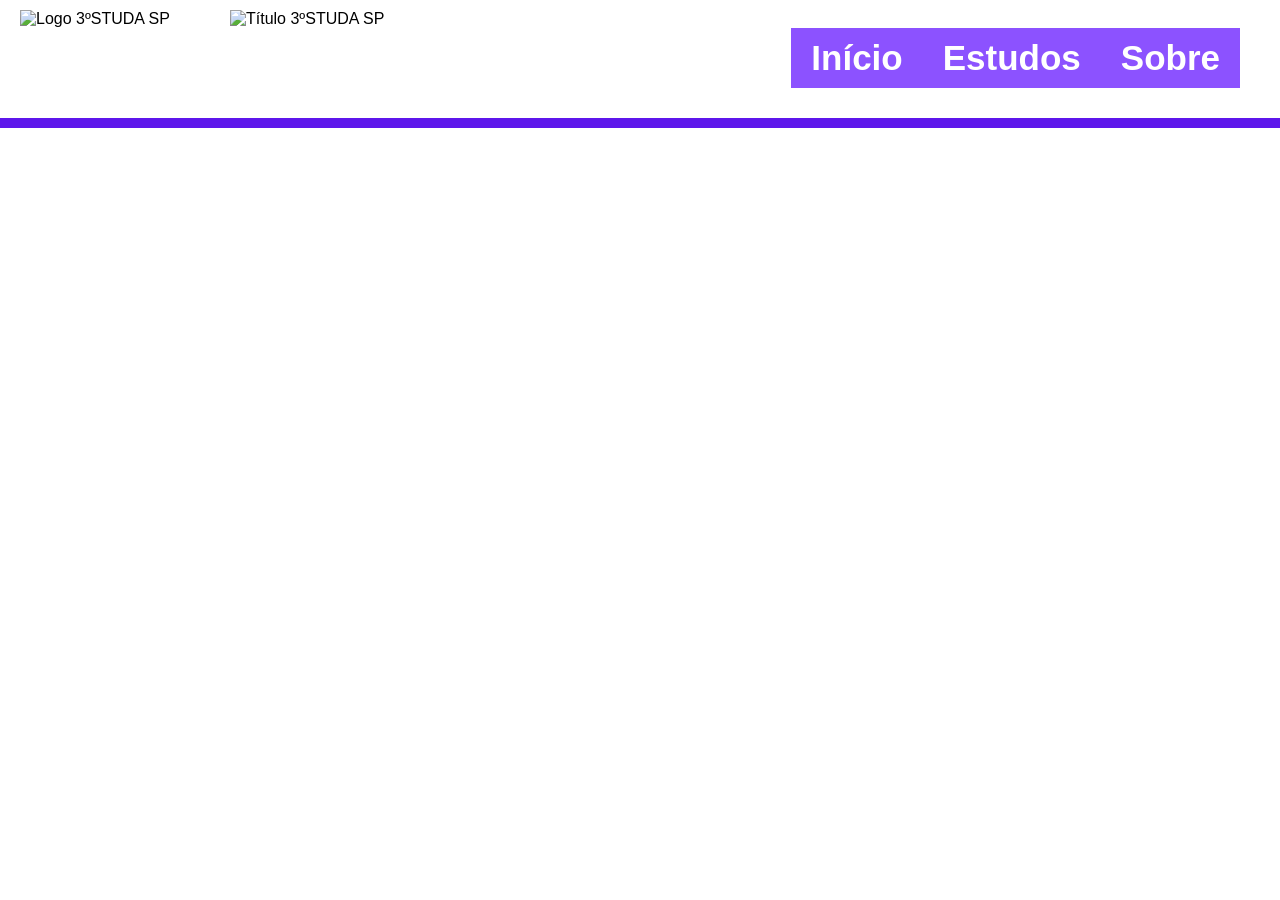
==== conteudo.html @ 8dc4d819 "Arquivos adicionados Conteúdo: Páginas inicio, estudos e sobre. Botão para mudar de tema. Organizaçã" ====
<!DOCTYPE html>
<html lang="pt-br">

<head>
    <title>Conteúdo - 3studaSP</title>
    <meta name="viewport" content="width=device-width, initial-scale=1.0">
    <meta charset="utf-8">
    <link rel="apple-touch-icon" sizes="180x180" href="img/favicon/apple-touch-icon.png">
    <link rel="icon" type="image/png" sizes="32x32" href="img/favicon/favicon-32x32.png">
    <link rel="icon" type="image/png" sizes="16x16" href="img/favicon/favicon-16x16.png">
    <link rel="manifest" href="img/favicon/site.webmanifest">
    <link rel="stylesheet" href="style.css">
    <script>
        (function () {
            const tema = localStorage.getItem('tema');
            if (tema === 'dark') {
                document.documentElement.classList.add('dark');
            }
        })();
    </script>
</head>

<body>
    <header>
        <img id="logo" src="img/STUDA.png" alt="Logo 3ºSTUDA SP">
        <img id="titulo-cabecalho" alt="Título 3ºSTUDA SP">
        <div id="menu">
            <nav>
                <a href="index.html" class="page">Início</a>
                <a href="estudos.html" class="page">Estudos</a>
                <a href="sobre.html" class="page">Sobre</a>
            </nav>
            <img id="icone-tema">
        </div>
    </header>

    <main id="layout">
        <div id="topo"></div>

        <div class="container">
            <div class="principal" id="lista"></div>
            <div class="lateral" id="extra"></div>
        </div>
        
        <div id="colapsaveis"></div>

        <div class="inferior" id="extra2"></div>

    </main>
    <script src="script.js"></script>
</body>

</html>
---- style.css ----
/* Layout das páginas */
* {
   box-sizing: border-box;
}

:root {
   --fundo: #ffffff;
   --roxo_header: #5e17eb;
   --roxo_nav: #8c52ff;
   --importante: #e2a9f1;

   /* Fonte */
   --cor_fonte: #000000;
   --fonte_gradiente1: #8c52ff;
   --fonte_gradiente2: #490ebd;

   --card_roxo-claro_tom1: #8c52ff;
   --card_roxo-claro_tom2: #c8adff;
   --card_roxo-escuro_tom1: #340989;
   --card_roxo-escuro_tom2: #8c55fa;
}

/* Tema escuro */

html.dark {
   --fundo: #0F0F0F;
   --cor_fonte: #ffffff;
   
   --fonte_gradiente1: #c8adff;
   --fonte_gradiente2: #e2a9f1;
}

/* Padronização */

body {
   font-family: Arial;
   background-color: var(--fundo);
   margin: 0;
   margin-bottom: 100px;
   color: var(--cor_fonte);
}

.importante {
   display: inline-flex;
   padding: 10px 10px;
   font-size: clamp(20px, 4vw, 25px);
   background-color: var(--importante);
   border-radius: 15px;
   color: black;
}

h1, h2 {
   margin: 0;

}

h3 {
   margin: 10px;
}

p {
   font-size: clamp(20px, 3vw, 25px);
}

li, dl{
   font-size: clamp(18px, 3vw, 20px);
}

ul  {
   margin-top: 0;
}

#layout {
   margin: 10px;
}

#topo {
   justify-content: center;
   align-items: center;
   text-align: center;
   gap: 20px;
   margin-bottom: 20px;
}

#titulo, .subtitulo {
   background-image: linear-gradient(to bottom, var(--fonte_gradiente1), var(--fonte_gradiente2));
   background-clip: text;
   -webkit-background-clip: text;
   -webkit-text-fill-color: transparent;
   color: black;
}

#titulo {
   font-size: clamp(40px, 4vw, 60px);
}

.subtitulo {
   font-size: clamp(30px, 3vw, 40px);
}

/* Layout das páginas: Lista */  
.container {
   display: flex;
   gap: 10%;

}

.principal {
   display: flex;
   flex-direction: column;
   width: 60%;
}

#lista {
   padding: 0 10px;
   margin-bottom: 20px;
}

/* Base */

.card{
   text-align: center;
   font-size: clamp(20px, 3vw, 40px);
   color: white;
   padding: 15px 20px;
   font-weight: bold;
}

/* Botões */

.bimestres {
   display: flex;
   flex-direction: column;
   gap: 20px;
}

.card--botao {
   cursor: pointer;
}

.card--redondo {
   border-radius: 50px;
}

.card--roxo-escuro {
   background-image: linear-gradient(135deg, var(--card_roxo-escuro_tom1), var(--card_roxo-escuro_tom2));
}

.card--roxo-claro{
   background-image: linear-gradient(135deg, var(--card_roxo-claro_tom1) 50%, var(--card_roxo-claro_tom2) 100%);
}

.card--botao:hover, .card--header-colapsavel:hover {
   filter:brightness(80%);
}

/* Colapsável */

.card--full-width {
   width: 100%;
}

.header-colapsavel:hover {
   filter:brightness(80%);
}


/* Conteúdo */

.conteudo-colapsavel {
   display: flex;
   flex-wrap: wrap;
   gap: 20px;
   
   opacity: 0;
   transform: scaleY(0.95);
   transform-origin: top;

   pointer-events: none;

   padding: 0 20px;
   max-height: 0;
   overflow: hidden;

   transition: 
      opacity 0.25s ease,
      transform 0.25s ease,
      padding 0.25s ease,
      max-height 0.25s ease;
}

/* Estado */

.conteudo-colapsavel.ativo {
   opacity: 1;
   transform: scaleY(1);

   pointer-events: auto;

   padding: 20px;
   max-height: 9999px;
   overflow: visible;
}


/* Botões da parte direita */
.lateral {  
   display: flex;
   flex-direction: column;
   gap: 20px;
   margin-bottom: 20px;
}


/* Parte inferior */
.lista-canais {
   display: flex;
   flex-wrap: wrap;
   gap: 20px;
}

.lista-canais a {
   text-decoration: none;
}

.canal {
   display: flex;
   flex-direction: column;
   justify-content: center;
   align-items: center;
   text-decoration: none;

}

.icone-canal {
   border-radius: 50%;
   width: 300px;
}

.nome-canal {
   font-weight: 500;
   color: var(--cor_fonte);
   font-size: clamp(15px, 2vw, 20px);
}

/* Conteúdo colapsável: Texto, Áudio e vídeo */

.textos {
   display: flex;
   flex-direction: column;
   gap: 10px;
}

.videos, .podcasts {
   display: flex;
   flex-wrap: wrap;
   gap: 20px;
}

audio {
   width: 100%;
}

video {
   width: 560px;
   height: auto;
}

iframe {
   width: 560px;
   height: 315px;
}

/* Seção cabeçalho */

header {
   display: flex;
   flex-wrap: wrap;
   align-items: flex-end;
   padding: 10px 20px;
   border-bottom: 10px solid var(--roxo_header);
   height: 100%;
}

/* Logo do cabeçalho */
#logo {
   max-width: 210px;
   width: 100%;
   height: auto;
}

/* Título do cabeçalho */
#titulo-cabecalho {
   content: url(img/3STUDASP.png);
   max-width: 600px;
   width: 100%;
   height: auto;
}

html.dark #titulo-cabecalho {
   content: url(img/3STUDASP_dark.png);
}

/* Navegação + troca de tema */
#menu {
   display: flex;
   align-items: center;
   flex-wrap: wrap;
   gap: 20px;
   margin-left: auto;
}


/* Navegação */
nav {
   display: flex;
   align-items: center;
}

/* Links */
nav a {
   background-color: var(--roxo_nav);
   padding: 10px 20px;
   font-size: clamp(25px, 5vw, 35px);
   color: white;
   text-decoration: none;
   font-weight: bold;
   display: inline-block;
}

nav a:hover,
nav a:active,
#icone-tema:hover,
#icone-tema:active {
   filter: brightness(80%);
}

/* icone do modo claro e escuro */
#icone-tema {
   content: url(img/icon/light_mode.png);
   max-width: 60px;
   width: 100%;
   height: auto;
   cursor: pointer;
}

html.dark #icone-tema {
   content: url(img/icon/dark_mode.png);
}

/* Fim da seção cabeçalho */



/* Começo da página ínicio*/
#bemvindo {
   margin: 10px;
   display: flex;
   justify-content: center;
   align-items: center;
   text-align: center;
   flex-wrap: wrap;
   flex-direction: column;
   font-weight: bold;
   background-image: linear-gradient(135deg, #8c52ff, #490ebd);
   border-radius: 80px;
   padding: 1%;
}

#bemvindotexto {
   font-size: clamp(25px, 5vw, 30px);
   color: white;
}

.destaque {
   color: #e2a9f1;
}

#part2bemvindo {
   padding: 10px 10px;
   background-color: var(--fundo);
   color: var(--cor_fonte);
   font-size: clamp(15px, 5vw, 25px);
}

#secaocomece {
   margin-top: 30px;
   display: flex;
   flex-direction: column;
   align-items: center;
   font-size: clamp(15px, 4vw, 20px);
   font-weight: bold;
}

#botaocomece {
   background-image: linear-gradient(135deg, #8c52ff 50%, #c8adff 100%);
   color: white;
   font-size: clamp(20px, 5vw, 40px);
   text-decoration: none;
   padding: clamp(20px, 3vw, 30px);
   border-radius: 100px;
}

#gratuito {
   margin: 10px;
   font-weight: 600;
}

/* Segunda parte da página ínicio */

#parte2inicio {
   margin-left: 10px;
   margin-right: 10px;
}

#parte2inicio ul {
   margin: 0;
}


/* Lista */
#parte2inicio li {
   font-size: clamp(20px, 3vw, 25px);
   font-weight: 500;
   margin-bottom: 10px;
}

/* Ultima linha da página */
#fiminicio {
   text-align: center;
   background-color: #8c52ff;
   color: white;
   font-size: clamp(15px, 4vw, 25px);
}

/* Fim de "Início" */

p {
   margin: 0px 10px;
   font-size: clamp(18px, 3vw, 20px);
   font-weight: 500;
}



/* Suporte para celular */
@media (max-width: 600px) {

   /* cabeçalho*/
   header {
      padding-left: 5px;
      margin-top: 10px;
      justify-content: center;
      gap: 10px;
      align-items: center;
      height: 100%;
   }

   .logo {
      max-width: 110px;
      width: 100%
   }

   #menu {
      margin-left: 0;
   }

   nav {
      justify-content: center;
      flex-wrap: wrap;

   }

   #icone-tema {
      width: 40px;

   }

   /* fim do cabeçalho */

   /* Inicio */
   #bemvindo {
      padding: 20px;
   }

   #parte2inicio li {
      margin: 10px;
   }

   /* Listas */
   .container {
      flex-direction: column;
   }

   .principal, .lateral {
      width: 100%;
   }

   .lista-canais {
      justify-content: center;
   }

   .icone-canal {
      width: 200px;
   }
   
   /* Conteudo Colapsavel */

   video, iframe {
      width: 100%;
   }
   
}
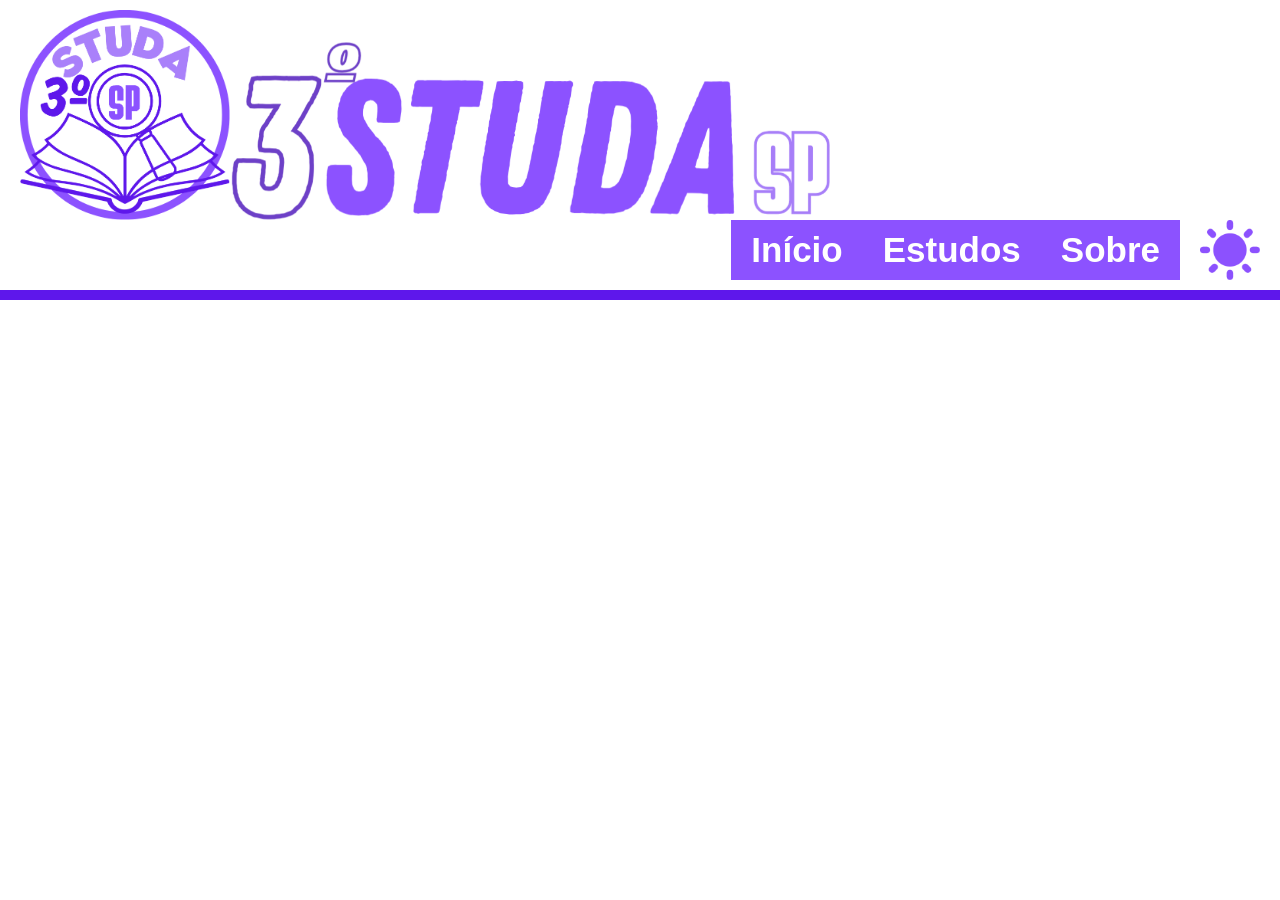
==== commit 782977ad: "Fixes ." ====
--- a/conteudo.html
+++ b/conteudo.html
@@ -1,53 +1,53 @@
-<!DOCTYPE html>
-<html lang="pt-br">
-
-<head>
-    <title>Conteúdo - 3studaSP</title>
-    <meta name="viewport" content="width=device-width, initial-scale=1.0">
-    <meta charset="utf-8">
-    <link rel="apple-touch-icon" sizes="180x180" href="img/favicon/apple-touch-icon.png">
-    <link rel="icon" type="image/png" sizes="32x32" href="img/favicon/favicon-32x32.png">
-    <link rel="icon" type="image/png" sizes="16x16" href="img/favicon/favicon-16x16.png">
-    <link rel="manifest" href="img/favicon/site.webmanifest">
-    <link rel="stylesheet" href="style.css">
-    <script>
-        (function () {
-            const tema = localStorage.getItem('tema');
-            if (tema === 'dark') {
-                document.documentElement.classList.add('dark');
-            }
-        })();
-    </script>
-</head>
-
-<body>
-    <header>
-        <img id="logo" src="img/STUDA.png" alt="Logo 3ºSTUDA SP">
-        <img id="titulo-cabecalho" alt="Título 3ºSTUDA SP">
-        <div id="menu">
-            <nav>
-                <a href="index.html" class="page">Início</a>
-                <a href="estudos.html" class="page">Estudos</a>
-                <a href="sobre.html" class="page">Sobre</a>
-            </nav>
-            <img id="icone-tema">
-        </div>
-    </header>
-
-    <main id="layout">
-        <div id="topo"></div>
-
-        <div class="container">
-            <div class="principal" id="lista"></div>
-            <div class="lateral" id="extra"></div>
-        </div>
-        
-        <div id="colapsaveis"></div>
-
-        <div class="inferior" id="extra2"></div>
-
-    </main>
-    <script src="script.js"></script>
-</body>
-
+<!DOCTYPE html>
+<html lang="pt-br">
+
+<head>
+    <title>Conteúdo - 3studaSP</title>
+    <meta name="viewport" content="width=device-width, initial-scale=1.0">
+    <meta charset="utf-8">
+    <link rel="apple-touch-icon" sizes="180x180" href="img/favicon/apple-touch-icon.png">
+    <link rel="icon" type="image/png" sizes="32x32" href="img/favicon/favicon-32x32.png">
+    <link rel="icon" type="image/png" sizes="16x16" href="img/favicon/favicon-16x16.png">
+    <link rel="manifest" href="img/favicon/site.webmanifest">
+    <link rel="stylesheet" href="style.css">
+    <script>
+        (function () {
+            const tema = localStorage.getItem('tema');
+            if (tema === 'dark') {
+                document.documentElement.classList.add('dark');
+            }
+        })();
+    </script>
+</head>
+
+<body>
+    <header>
+        <img id="logo" src="img/STUDA.png" alt="Logo 3ºSTUDA SP">
+        <img id="titulo-cabecalho" alt="Título 3ºSTUDA SP">
+        <div id="menu">
+            <nav>
+                <a href="index.html" class="page">Início</a>
+                <a href="estudos.html" class="page">Estudos</a>
+                <a href="sobre.html" class="page">Sobre</a>
+            </nav>
+            <img id="icone-tema">
+        </div>
+    </header>
+
+    <main id="layout">
+        <div id="topo"></div>
+
+        <div class="container">
+            <div class="principal" id="lista"></div>
+            <div class="lateral" id="extra"></div>
+        </div>
+        
+        <div id="colapsaveis"></div>
+
+        <div class="inferior" id="extra2"></div>
+
+    </main>
+    <script src="script.js"></script>
+</body>
+
 </html>
--- a/style.css
+++ b/style.css
@@ -1,513 +1,507 @@
-/* Layout das páginas */
-* {
-   box-sizing: border-box;
-}
-
-:root {
-   --fundo: #ffffff;
-   --roxo_header: #5e17eb;
-   --roxo_nav: #8c52ff;
-   --importante: #e2a9f1;
-
-   /* Fonte */
-   --cor_fonte: #000000;
-   --fonte_gradiente1: #8c52ff;
-   --fonte_gradiente2: #490ebd;
-
-   --card_roxo-claro_tom1: #8c52ff;
-   --card_roxo-claro_tom2: #c8adff;
-   --card_roxo-escuro_tom1: #340989;
-   --card_roxo-escuro_tom2: #8c55fa;
-}
-
-/* Tema escuro */
-
-html.dark {
-   --fundo: #0F0F0F;
-   --cor_fonte: #ffffff;
-   
-   --fonte_gradiente1: #c8adff;
-   --fonte_gradiente2: #e2a9f1;
-}
-
-/* Padronização */
-
-body {
-   font-family: Arial;
-   background-color: var(--fundo);
-   margin: 0;
-   margin-bottom: 100px;
-   color: var(--cor_fonte);
-}
-
-.importante {
-   display: inline-flex;
-   padding: 10px 10px;
-   font-size: clamp(20px, 4vw, 25px);
-   background-color: var(--importante);
-   border-radius: 15px;
-   color: black;
-}
-
-h1, h2 {
-   margin: 0;
-
-}
-
-h3 {
-   margin: 10px;
-}
-
-p {
-   font-size: clamp(20px, 3vw, 25px);
-}
-
-li, dl{
-   font-size: clamp(18px, 3vw, 20px);
-}
-
-ul  {
-   margin-top: 0;
-}
-
-#layout {
-   margin: 10px;
-}
-
-#topo {
-   justify-content: center;
-   align-items: center;
-   text-align: center;
-   gap: 20px;
-   margin-bottom: 20px;
-}
-
-#titulo, .subtitulo {
-   background-image: linear-gradient(to bottom, var(--fonte_gradiente1), var(--fonte_gradiente2));
-   background-clip: text;
-   -webkit-background-clip: text;
-   -webkit-text-fill-color: transparent;
-   color: black;
-}
-
-#titulo {
-   font-size: clamp(40px, 4vw, 60px);
-}
-
-.subtitulo {
-   font-size: clamp(30px, 3vw, 40px);
-}
-
-/* Layout das páginas: Lista */  
-.container {
-   display: flex;
-   gap: 10%;
-
-}
-
-.principal {
-   display: flex;
-   flex-direction: column;
-   width: 60%;
-}
-
-#lista {
-   padding: 0 10px;
-   margin-bottom: 20px;
-}
-
-/* Base */
-
-.card{
-   text-align: center;
-   font-size: clamp(20px, 3vw, 40px);
-   color: white;
-   padding: 15px 20px;
-   font-weight: bold;
-}
-
-/* Botões */
-
-.bimestres {
-   display: flex;
-   flex-direction: column;
-   gap: 20px;
-}
-
-.card--botao {
-   cursor: pointer;
-}
-
-.card--redondo {
-   border-radius: 50px;
-}
-
-.card--roxo-escuro {
-   background-image: linear-gradient(135deg, var(--card_roxo-escuro_tom1), var(--card_roxo-escuro_tom2));
-}
-
-.card--roxo-claro{
-   background-image: linear-gradient(135deg, var(--card_roxo-claro_tom1) 50%, var(--card_roxo-claro_tom2) 100%);
-}
-
-.card--botao:hover, .card--header-colapsavel:hover {
-   filter:brightness(80%);
-}
-
-/* Colapsável */
-
-.card--full-width {
-   width: 100%;
-}
-
-.header-colapsavel:hover {
-   filter:brightness(80%);
-}
-
-
-/* Conteúdo */
-
-.conteudo-colapsavel {
-   display: flex;
-   flex-wrap: wrap;
-   gap: 20px;
-   
-   opacity: 0;
-   transform: scaleY(0.95);
-   transform-origin: top;
-
-   pointer-events: none;
-
-   padding: 0 20px;
-   max-height: 0;
-   overflow: hidden;
-
-   transition: 
-      opacity 0.25s ease,
-      transform 0.25s ease,
-      padding 0.25s ease,
-      max-height 0.25s ease;
-}
-
-/* Estado */
-
-.conteudo-colapsavel.ativo {
-   opacity: 1;
-   transform: scaleY(1);
-
-   pointer-events: auto;
-
-   padding: 20px;
-   max-height: 9999px;
-   overflow: visible;
-}
-
-
-/* Botões da parte direita */
-.lateral {  
-   display: flex;
-   flex-direction: column;
-   gap: 20px;
-   margin-bottom: 20px;
-}
-
-
-/* Parte inferior */
-.lista-canais {
-   display: flex;
-   flex-wrap: wrap;
-   gap: 20px;
-}
-
-.lista-canais a {
-   text-decoration: none;
-}
-
-.canal {
-   display: flex;
-   flex-direction: column;
-   justify-content: center;
-   align-items: center;
-   text-decoration: none;
-
-}
-
-.icone-canal {
-   border-radius: 50%;
-   width: 300px;
-}
-
-.nome-canal {
-   font-weight: 500;
-   color: var(--cor_fonte);
-   font-size: clamp(15px, 2vw, 20px);
-}
-
-/* Conteúdo colapsável: Texto, Áudio e vídeo */
-
-.textos {
-   display: flex;
-   flex-direction: column;
-   gap: 10px;
-}
-
-.videos, .podcasts {
-   display: flex;
-   flex-wrap: wrap;
-   gap: 20px;
-}
-
-audio {
-   width: 100%;
-}
-
-video {
-   width: 560px;
-   height: auto;
-}
-
-iframe {
-   width: 560px;
-   height: 315px;
-}
-
-/* Seção cabeçalho */
-
-header {
-   display: flex;
-   flex-wrap: wrap;
-   align-items: flex-end;
-   padding: 10px 20px;
-   border-bottom: 10px solid var(--roxo_header);
-   height: 100%;
-}
-
-/* Logo do cabeçalho */
-#logo {
-   max-width: 210px;
-   width: 100%;
-   height: auto;
-}
-
-/* Título do cabeçalho */
-#titulo-cabecalho {
-   content: url(img/3STUDASP.png);
-   max-width: 600px;
-   width: 100%;
-   height: auto;
-}
-
-html.dark #titulo-cabecalho {
-   content: url(img/3STUDASP_dark.png);
-}
-
-/* Navegação + troca de tema */
-#menu {
-   display: flex;
-   align-items: center;
-   flex-wrap: wrap;
-   gap: 20px;
-   margin-left: auto;
-}
-
-
-/* Navegação */
-nav {
-   display: flex;
-   align-items: center;
-}
-
-/* Links */
-nav a {
-   background-color: var(--roxo_nav);
-   padding: 10px 20px;
-   font-size: clamp(25px, 5vw, 35px);
-   color: white;
-   text-decoration: none;
-   font-weight: bold;
-   display: inline-block;
-}
-
-nav a:hover,
-nav a:active,
-#icone-tema:hover,
-#icone-tema:active {
-   filter: brightness(80%);
-}
-
-/* icone do modo claro e escuro */
-#icone-tema {
-   content: url(img/icon/light_mode.png);
-   max-width: 60px;
-   width: 100%;
-   height: auto;
-   cursor: pointer;
-}
-
-html.dark #icone-tema {
-   content: url(img/icon/dark_mode.png);
-}
-
-/* Fim da seção cabeçalho */
-
-
-
-/* Começo da página ínicio*/
-#bemvindo {
-   margin: 10px;
-   display: flex;
-   justify-content: center;
-   align-items: center;
-   text-align: center;
-   flex-wrap: wrap;
-   flex-direction: column;
-   font-weight: bold;
-   background-image: linear-gradient(135deg, #8c52ff, #490ebd);
-   border-radius: 80px;
-   padding: 1%;
-}
-
-#bemvindotexto {
-   font-size: clamp(25px, 5vw, 30px);
-   color: white;
-}
-
-.destaque {
-   color: #e2a9f1;
-}
-
-#part2bemvindo {
-   padding: 10px 10px;
-   background-color: var(--fundo);
-   color: var(--cor_fonte);
-   font-size: clamp(15px, 5vw, 25px);
-}
-
-#secaocomece {
-   margin-top: 30px;
-   display: flex;
-   flex-direction: column;
-   align-items: center;
-   font-size: clamp(15px, 4vw, 20px);
-   font-weight: bold;
-}
-
-#botaocomece {
-   background-image: linear-gradient(135deg, #8c52ff 50%, #c8adff 100%);
-   color: white;
-   font-size: clamp(20px, 5vw, 40px);
-   text-decoration: none;
-   padding: clamp(20px, 3vw, 30px);
-   border-radius: 100px;
-}
-
-#gratuito {
-   margin: 10px;
-   font-weight: 600;
-}
-
-/* Segunda parte da página ínicio */
-
-#parte2inicio {
-   margin-left: 10px;
-   margin-right: 10px;
-}
-
-#parte2inicio ul {
-   margin: 0;
-}
-
-
-/* Lista */
-#parte2inicio li {
-   font-size: clamp(20px, 3vw, 25px);
-   font-weight: 500;
-   margin-bottom: 10px;
-}
-
-/* Ultima linha da página */
-#fiminicio {
-   text-align: center;
-   background-color: #8c52ff;
-   color: white;
-   font-size: clamp(15px, 4vw, 25px);
-}
-
-/* Fim de "Início" */
-
-p {
-   margin: 0px 10px;
-   font-size: clamp(18px, 3vw, 20px);
-   font-weight: 500;
-}
-
-
-
-/* Suporte para celular */
-@media (max-width: 600px) {
-
-   /* cabeçalho*/
-   header {
-      padding-left: 5px;
-      margin-top: 10px;
-      justify-content: center;
-      gap: 10px;
-      align-items: center;
-      height: 100%;
-   }
-
-   .logo {
-      max-width: 110px;
-      width: 100%
-   }
-
-   #menu {
-      margin-left: 0;
-   }
-
-   nav {
-      justify-content: center;
-      flex-wrap: wrap;
-
-   }
-
-   #icone-tema {
-      width: 40px;
-
-   }
-
-   /* fim do cabeçalho */
-
-   /* Inicio */
-   #bemvindo {
-      padding: 20px;
-   }
-
-   #parte2inicio li {
-      margin: 10px;
-   }
-
-   /* Listas */
-   .container {
-      flex-direction: column;
-   }
-
-   .principal, .lateral {
-      width: 100%;
-   }
-
-   .lista-canais {
-      justify-content: center;
-   }
-
-   .icone-canal {
-      width: 200px;
-   }
-   
-   /* Conteudo Colapsavel */
-
-   video, iframe {
-      width: 100%;
-   }
-   
+/* Layout das páginas */
+* {
+   box-sizing: border-box;
+}
+
+:root {
+   --fundo: #ffffff;
+   --roxo_header: #5e17eb;
+   --roxo_nav: #8c52ff;
+   --importante: #e2a9f1;
+
+   /* Fonte */
+   --cor_fonte: #000000;
+   --fonte_gradiente1: #8c52ff;
+   --fonte_gradiente2: #490ebd;
+
+   --card_roxo-claro_tom1: #8c52ff;
+   --card_roxo-claro_tom2: #c8adff;
+   --card_roxo-escuro_tom1: #340989;
+   --card_roxo-escuro_tom2: #8c55fa;
+}
+
+/* Tema escuro */
+
+html.dark {
+   --fundo: #0F0F0F;
+   --cor_fonte: #ffffff;
+   
+   --fonte_gradiente1: #fbf1fc;
+   --fonte_gradiente2: #dd89f1;
+}
+
+/* Padronização */
+
+body {
+   font-family: Arial;
+   background-color: var(--fundo);
+   margin: 0;
+   margin-bottom: 100px;
+   color: var(--cor_fonte);
+}
+
+.importante {
+   display: inline-flex;
+   padding: 10px 10px;
+   font-size: clamp(20px, 4vw, 25px);
+   background-color: var(--importante);
+   border-radius: 15px;
+   color: black;
+}
+
+h1, h2 {
+   margin: 0;
+
+}
+
+h3 {
+   margin: 10px;
+}
+
+p {
+   font-size: clamp(20px, 3vw, 25px);
+}
+
+li, dl{
+   font-size: clamp(18px, 3vw, 20px);
+}
+
+ul  {
+   margin: 0;
+}
+
+#layout {
+   margin: 10px;
+}
+
+#topo {
+   justify-content: center;
+   align-items: center;
+   text-align: center;
+   gap: 20px;
+   margin-bottom: 20px;
+}
+
+#titulo, .subtitulo {
+   background-image: linear-gradient(to bottom, var(--fonte_gradiente1), var(--fonte_gradiente2));
+   background-clip: text;
+   -webkit-background-clip: text;
+   -webkit-text-fill-color: transparent;
+   color: black;
+}
+
+#titulo {
+   font-size: clamp(40px, 4vw, 60px);
+}
+
+.subtitulo {
+   font-size: clamp(30px, 3vw, 40px);
+}
+
+/* Layout das páginas: Lista */  
+.container {
+   display: flex;
+   gap: 10%;
+
+}
+
+.principal {
+   display: flex;
+   flex-direction: column;
+   width: 60%;
+}
+
+#lista {
+   padding: 0 10px;
+   margin-bottom: 20px;
+}
+
+/* Base */
+
+.card{
+   text-align: center;
+   font-size: clamp(20px, 3vw, 40px);
+   color: white;
+   padding: 15px 20px;
+   font-weight: bold;
+}
+
+/* Botões */
+
+.bimestres {
+   display: flex;
+   flex-direction: column;
+   gap: 20px;
+}
+
+.card--botao {
+   cursor: pointer;
+}
+
+.card--redondo {
+   border-radius: 50px;
+}
+
+.card--roxo-escuro {
+   background-image: linear-gradient(135deg, var(--card_roxo-escuro_tom1), var(--card_roxo-escuro_tom2));
+}
+
+.card--roxo-claro{
+   background-image: linear-gradient(135deg, var(--card_roxo-claro_tom1) 50%, var(--card_roxo-claro_tom2) 100%);
+}
+
+.card--botao:hover, .card--header-colapsavel:hover {
+   filter:brightness(80%);
+}
+
+/* Colapsável */
+
+.card--full-width {
+   width: 100%;
+}
+
+.header-colapsavel:hover {
+   filter:brightness(80%);
+}
+
+
+/* Conteúdo */
+
+.conteudo-colapsavel {
+   display: flex;
+   flex-wrap: wrap;
+   gap: 20px;
+   
+   opacity: 0;
+   transform: scaleY(0.95);
+   transform-origin: top;
+
+   pointer-events: none;
+
+   padding: 0 20px;
+   max-height: 0;
+   overflow: hidden;
+
+   transition: 
+      opacity 0.25s ease,
+      transform 0.25s ease,
+      padding 0.25s ease,
+      max-height 0.25s ease;
+}
+
+/* Estado */
+
+.conteudo-colapsavel.ativo {
+   opacity: 1;
+   transform: scaleY(1);
+
+   pointer-events: auto;
+
+   padding: 20px;
+   max-height: 99999px;
+}
+
+
+/* Botões da parte direita */
+.lateral {  
+   display: flex;
+   flex-direction: column;
+   gap: 20px;
+   margin-bottom: 20px;
+}
+
+
+/* Parte inferior */
+.lista-canais {
+   display: flex;
+   flex-wrap: wrap;
+   gap: 20px;
+}
+
+.lista-canais a {
+   text-decoration: none;
+}
+
+.canal {
+   display: flex;
+   flex-direction: column;
+   justify-content: center;
+   align-items: center;
+   text-decoration: none;
+
+}
+
+.icone-canal {
+   border-radius: 50%;
+   width: 300px;
+}
+
+.nome-canal {
+   font-weight: 500;
+   color: var(--cor_fonte);
+   font-size: clamp(15px, 2vw, 20px);
+}
+
+/* Conteúdo colapsável: Texto, Áudio e vídeo */
+
+.textos {
+   display: flex;
+   flex-direction: column;
+   gap: 10px;
+}
+
+.videos, .podcasts {
+   display: flex;
+   flex-wrap: wrap;
+   gap: 20px;
+}
+
+.podcasts  {
+   flex-direction: column;
+}
+
+.videos iframe {
+   width: 560px;
+   height: 315px;
+}
+
+/* Seção cabeçalho */
+
+header {
+   display: flex;
+   flex-wrap: wrap;
+   align-items: flex-end;
+   padding: 10px 20px;
+   border-bottom: 10px solid var(--roxo_header);
+   height: 100%;
+}
+
+/* Logo do cabeçalho */
+#logo {
+   max-width: 210px;
+   width: 100%;
+   height: auto;
+}
+
+/* Título do cabeçalho */
+#titulo-cabecalho {
+   content: url(img/3STUDASP.png);
+   max-width: 600px;
+   width: 100%;
+   height: auto;
+}
+
+html.dark #titulo-cabecalho {
+   content: url(img/3STUDASP_dark.png);
+}
+
+/* Navegação + troca de tema */
+#menu {
+   display: flex;
+   align-items: center;
+   flex-wrap: wrap;
+   gap: 20px;
+   margin-left: auto;
+}
+
+
+/* Navegação */
+nav {
+   display: flex;
+   align-items: center;
+}
+
+/* Links */
+nav a {
+   background-color: var(--roxo_nav);
+   padding: 10px 20px;
+   font-size: clamp(25px, 5vw, 35px);
+   color: white;
+   text-decoration: none;
+   font-weight: bold;
+   display: inline-block;
+}
+
+nav a:hover,
+nav a:active,
+#icone-tema:hover,
+#icone-tema:active {
+   filter: brightness(80%);
+}
+
+/* icone do modo claro e escuro */
+#icone-tema {
+   content: url(img/icon/light_mode.png);
+   max-width: 60px;
+   width: 100%;
+   height: auto;
+   cursor: pointer;
+}
+
+html.dark #icone-tema {
+   content: url(img/icon/dark_mode.png);
+}
+
+/* Fim da seção cabeçalho */
+
+
+
+/* Começo da página ínicio*/
+#bemvindo {
+   margin: 10px;
+   display: flex;
+   justify-content: center;
+   align-items: center;
+   text-align: center;
+   flex-wrap: wrap;
+   flex-direction: column;
+   font-weight: bold;
+   background-image: linear-gradient(135deg, #8c52ff, #490ebd);
+   border-radius: 80px;
+   padding: 1%;
+}
+
+#bemvindotexto {
+   font-size: clamp(25px, 5vw, 30px);
+   color: white;
+}
+
+.destaque {
+   color: #e2a9f1;
+}
+
+#part2bemvindo {
+   padding: 10px 10px;
+   background-color: var(--fundo);
+   color: var(--cor_fonte);
+   font-size: clamp(15px, 5vw, 25px);
+}
+
+#secaocomece {
+   margin-top: 30px;
+   display: flex;
+   flex-direction: column;
+   align-items: center;
+   font-size: clamp(15px, 4vw, 20px);
+   font-weight: bold;
+}
+
+#botaocomece {
+   background-image: linear-gradient(135deg, #8c52ff 50%, #c8adff 100%);
+   color: white;
+   font-size: clamp(20px, 5vw, 40px);
+   text-decoration: none;
+   padding: clamp(20px, 3vw, 30px);
+   border-radius: 100px;
+}
+
+#gratuito {
+   margin: 10px;
+   font-weight: 600;
+}
+
+/* Segunda parte da página ínicio */
+
+#parte2inicio {
+   margin-left: 10px;
+   margin-right: 10px;
+}
+
+#parte2inicio ul {
+   margin: 0;
+}
+
+
+/* Lista */
+#parte2inicio li {
+   font-size: clamp(20px, 3vw, 25px);
+   font-weight: 500;
+   margin-bottom: 10px;
+}
+
+/* Ultima linha da página */
+#fiminicio {
+   text-align: center;
+   background-color: #8c52ff;
+   color: white;
+   font-size: clamp(15px, 4vw, 25px);
+}
+
+/* Fim de "Início" */
+
+p {
+   margin: 0px 10px;
+   font-size: clamp(18px, 3vw, 20px);
+   font-weight: 500;
+}
+
+
+
+/* Suporte para celular */
+@media (max-width: 600px) {
+
+   /* cabeçalho*/
+   header {
+      padding-left: 5px;
+      margin-top: 10px;
+      justify-content: center;
+      gap: 10px;
+      align-items: center;
+      height: 100%;
+   }
+
+   .logo {
+      max-width: 110px;
+      width: 100%
+   }
+
+   #menu {
+      margin-left: 0;
+   }
+
+   nav {
+      justify-content: center;
+      flex-wrap: wrap;
+
+   }
+
+   #icone-tema {
+      width: 40px;
+
+   }
+
+   /* fim do cabeçalho */
+
+   /* Inicio */
+   #bemvindo {
+      padding: 20px;
+   }
+
+   #parte2inicio li {
+      margin: 10px;
+   }
+
+   /* Listas */
+   .container {
+      flex-direction: column;
+   }
+
+   .principal, .lateral {
+      width: 100%;
+   }
+
+   .lista-canais {
+      justify-content: center;
+   }
+
+   .icone-canal {
+      width: 200px;
+   }
+   
+   /* Conteudo Colapsavel */
+
+   .videos iframe {
+      width: 100%;
+   }
+   
 }
